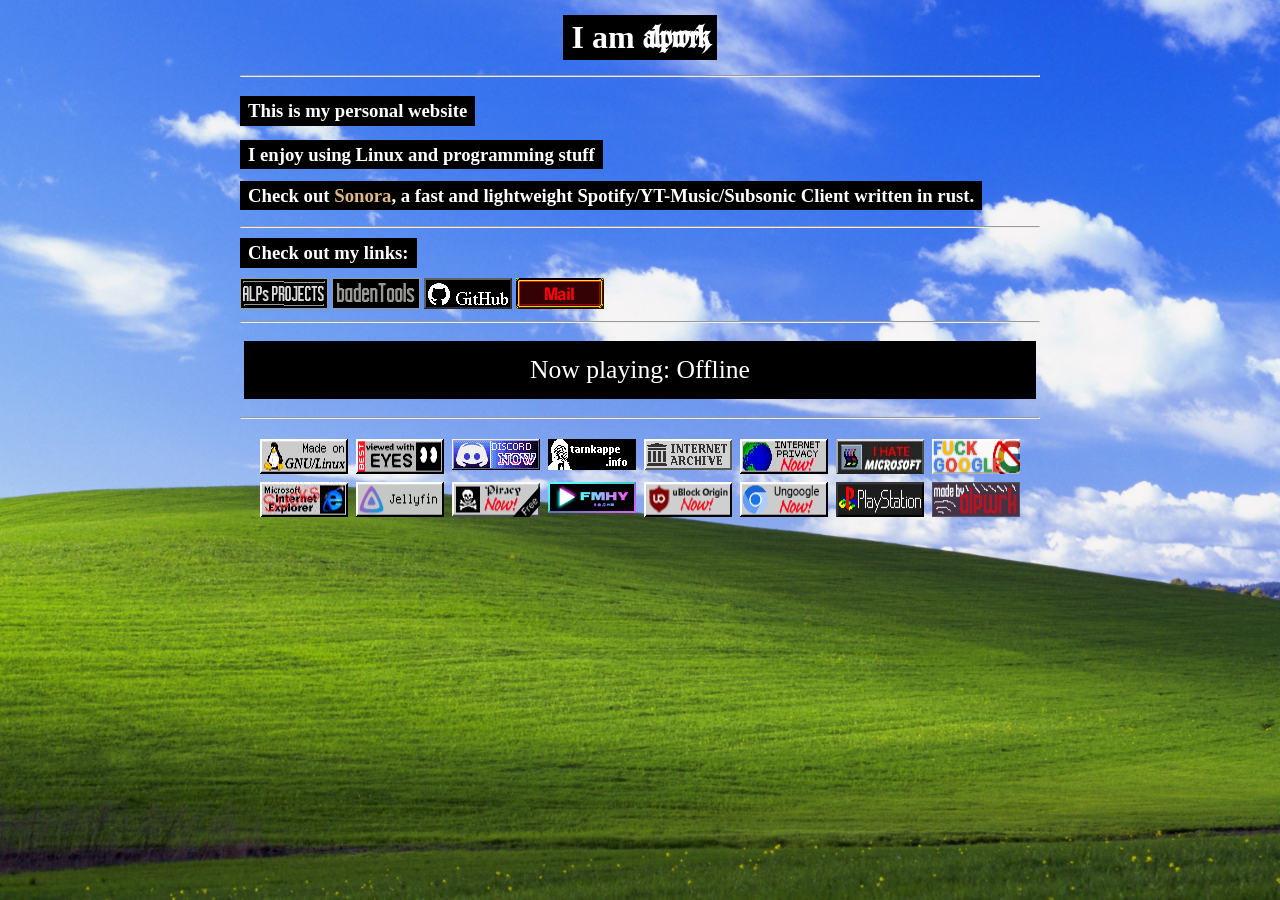
==== index.html @ d0e107f8 "changed "my list" order" ====
<!DOCTYPE html>
<html lang="en">
<head>
  <meta charset="UTF-8">
  <meta name="viewport" content="width=device-width, initial-scale=1.0">
  <title>alp's website</title>
  <script src="main.js"></script>
  <link rel="stylesheet" href="style.css">
  <link rel="icon" href="images/lambda.png">
</head>
<body>
  <div class="container">
    <h1 class="iam">I am <span class="alpwrk">alpwrk</span></h1>
    <hr>
    <h3>This is my personal website</h3>
    <h3><span class="highlight">I enjoy using Linux and programming stuff</span></h3>
    <h3><span class="highlight">Check out <a href="https://sonorahq.org" target="_blank">Sonora</a>, a fast and lightweight Spotify/YT-Music/Subsonic Client written in rust.</span></h3>
    <hr>
    <h3 class="overlinks">Check out my links:</h3>
    <a href="projects.html"><img src="banners/alpsprojects.gif" alt="alpsprojects"></a>
    <a href="https://tools.baden.club" target="_blank"><img src="banners/badentools.png" alt="badentools"></a>
    <a href="https://github.com/alpwrk" target="_blank"><img src="banners/github.png" alt="mygithub"></a>
    <a href="mailto:x@alpwrk.cc"><img src="banners/mail.gif" alt="mail"></a>
    <hr>
    <div id="nowplaying" class="nowplaying">
      <img id="np-cover" class="np-cover" alt="">
      <span id="np-text">Now playing: Offline</span>
    </div>
    <hr>
    <div class="banners">
      <img src="banners/madeonlinux.png" alt="madeonlinux">
      <img src="banners/bvwe.gif" alt="bestviewedwitheyes">
      <a href="https://discord.gg/8GuaeeRtz" target="_blank"><img src="banners/discord.png" alt="discord"></a>
      <a href="https://tarnkappe.info" target="_blank"><img src="banners/tarnkappe.png" alt="tarnkappeinfo"></a>
      <a href="https://archive.org" target="_blank"><img src="banners/archive.gif" alt="archiveorg"></a>
      <img src="banners/internetprivacy.gif" alt="internetprivacy">
      <img src="banners/hatems.png" alt="hatemicrosoft">
      <img src="banners/fckgoogle.png" alt="fckgooglegif">
      <img src="banners/iesucks.gif" alt="iesucks">
      <img src="banners/jellyfin.png" alt="jellyfin">
      <img src="banners/piracynow.png" alt="piracynow">
      <a href="https://fmhy.net" target="_blank"><img src="banners/fmhy.png" alt="fmhy"></a>
      <img src="banners/ublock.png" alt="ublock">
      <img src="banners/ungoogle.png" alt="ungoogle">
      <img src="banners/playstation.png" alt="playstation">
      <img src="banners/madebyalpwrk.gif" alt="madebyalpwrk">
    </div>
  </div>
</body>
</html>
---- style.css ----
@font-face {
  font-family: "DarkCastle";
  src: url(fonts/Darkcastle.otf) format(woff2);
  font-weight: normal;
}

:root {
  background-color: black;
  color: white;
  background-image: url("images/bgls.jpg");
  background-size: cover;
  background-repeat: no-repeat;
  background-position: bottom;
  background-attachment: fixed;
}

.container {
  width: 800px;
  margin: 0 auto;
  color: white;
}

.container h1,
.container h3,
.container h4 {
  background-color: black;
  padding: 4px 8px;
  width: fit-content;
}

.container h1:has(span.highlight),
.container h3:has(span.highlight),
.container h4:has(span.highlight) {
  background-color: transparent;
  padding: 0;
}

.highlight {
  background-color: black;
  color: white;
  padding: 4px 8px;
  box-decoration-break: clone;
  -webkit-box-decoration-break: clone;
}

.iam {
  text-align: center;
  margin: 15px auto;
}

.nowplaying {
  width: 99%;
  box-sizing: border-box;
  margin: 18px auto;
  background-color: black;
  color: white;
  padding: 14px;
  display: flex;
  align-items: center;
  gap: 16px;
  font-size: 1.6em;
}

#np-text {
  flex: 1 1 0;
  min-width: 0;
  overflow-wrap: anywhere;
  text-align: center;
}

.np-cover {
  flex: 0 0 50%;
  width: 50%;
  max-width: 50%;
  height: auto;
  object-fit: cover;
  display: none;
}

.np-cover.visible {
  display: block;
}

.alpwrk {
  font-family: DarkCastle;
  font-size: 22px;
}

.banners {
  margin-top: 20px;
  margin-left: auto;
  margin-right: auto;
  display: flex;
  flex-wrap: wrap;
  justify-content: center;
  gap: 8px;
  max-width: 800px;
}

.overlinks {
  margin-top: 10px;
  margin-bottom: 10px;
}

a {
  color: burlywood;
  text-decoration: none;
}
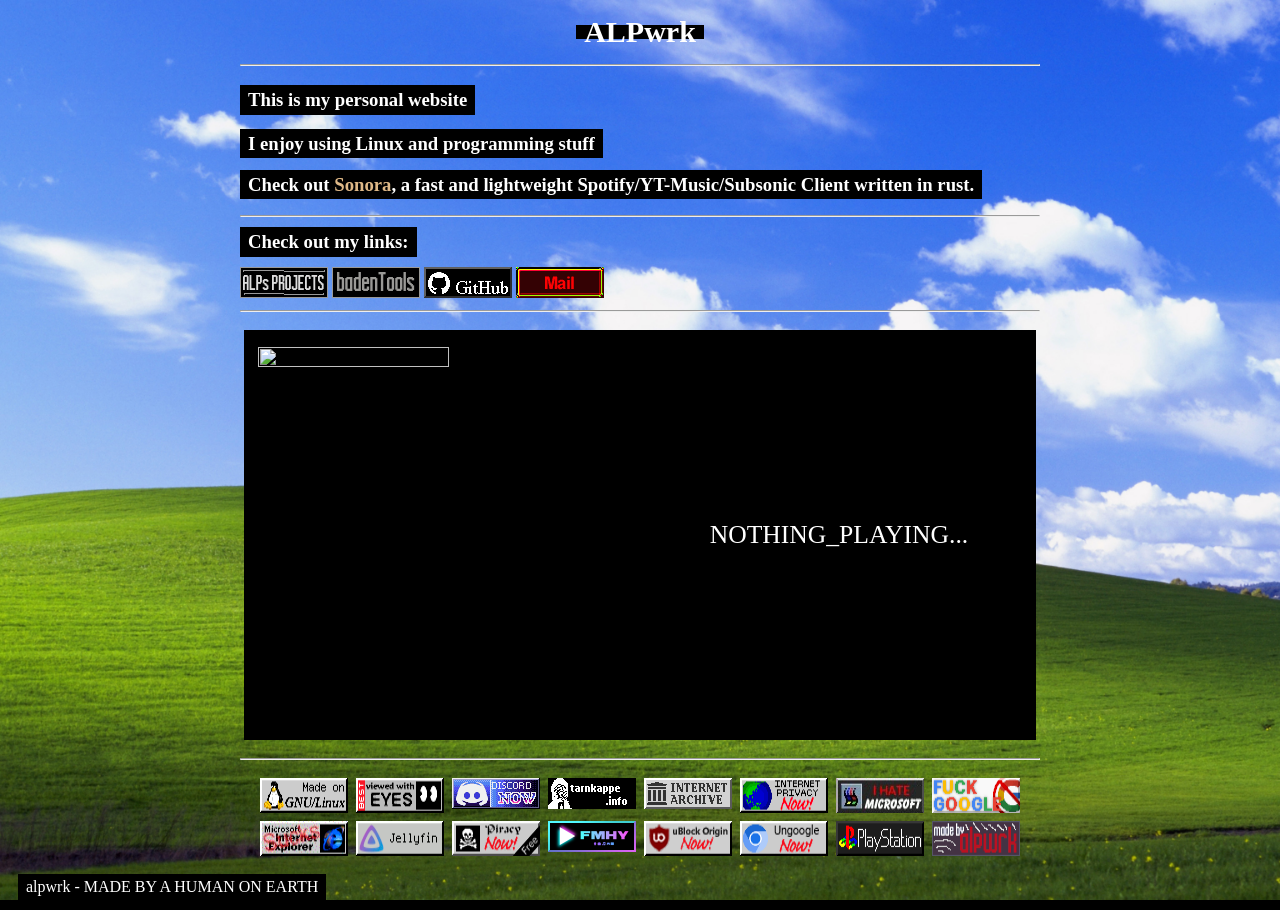
==== commit 0dcca533: "changed "alpwrk" text and font. added placeholder image and text when nothing is playing" ====
--- a/index.html
+++ b/index.html
@@ -10,21 +10,23 @@
 </head>
 <body>
   <div class="container">
-    <h1 class="iam">I am <span class="alpwrk">alpwrk</span></h1>
+    <h1 class="alpwrk">ALPwrk</h1>
     <hr>
     <h3>This is my personal website</h3>
     <h3><span class="highlight">I enjoy using Linux and programming stuff</span></h3>
     <h3><span class="highlight">Check out <a href="https://sonorahq.org" target="_blank">Sonora</a>, a fast and lightweight Spotify/YT-Music/Subsonic Client written in rust.</span></h3>
     <hr>
     <h3 class="overlinks">Check out my links:</h3>
-    <a href="projects.html"><img src="banners/alpsprojects.gif" alt="alpsprojects"></a>
-    <a href="https://tools.baden.club" target="_blank"><img src="banners/badentools.png" alt="badentools"></a>
-    <a href="https://github.com/alpwrk" target="_blank"><img src="banners/github.png" alt="mygithub"></a>
-    <a href="mailto:x@alpwrk.cc"><img src="banners/mail.gif" alt="mail"></a>
+    <div class="mylinks">
+        <a href="projects.html"><img src="banners/alpsprojects.gif" alt="alpsprojects"></a>
+        <a href="https://tools.baden.club" target="_blank"><img src="banners/badentools.png" alt="badentools"></a>
+        <a href="https://github.com/alpwrk" target="_blank"><img src="banners/github.png" alt="mygithub"></a>
+        <a href="mailto:x@alpwrk.cc"><img src="banners/mail.gif" alt="mail"></a>
+    </div>
     <hr>
     <div id="nowplaying" class="nowplaying">
-      <img id="np-cover" class="np-cover" alt="">
-      <span id="np-text">Now playing: Offline</span>
+      <img id="np-cover" class="np-cover visible" src="images/silence.jpg" alt="">
+      <span id="np-text">NOTHING_PLAYING...</span>
     </div>
     <hr>
     <div class="banners">
@@ -46,5 +48,6 @@
       <img src="banners/madebyalpwrk.gif" alt="madebyalpwrk">
     </div>
   </div>
+  <footer>alpwrk - MADE BY A HUMAN ON EARTH</footer>
 </body>
 </html>
--- a/style.css
+++ b/style.css
@@ -1,6 +1,6 @@
 @font-face {
-  font-family: "DarkCastle";
-  src: url(fonts/Darkcastle.otf) format(woff2);
+  font-family: "afxylem";
+  src: url(fonts/afxylem.ttf) format(woff2);
   font-weight: normal;
 }
 
@@ -43,11 +43,6 @@
   -webkit-box-decoration-break: clone;
 }
 
-.iam {
-  text-align: center;
-  margin: 15px auto;
-}
-
 .nowplaying {
   width: 99%;
   box-sizing: border-box;
@@ -72,24 +67,26 @@
   flex: 0 0 50%;
   width: 50%;
   max-width: 50%;
-  height: auto;
+  aspect-ratio: 1 / 1;
   object-fit: cover;
-  display: none;
+  visibility: hidden;
 }
 
 .np-cover.visible {
-  display: block;
+  visibility: visible;
 }
 
 .alpwrk {
-  font-family: DarkCastle;
-  font-size: 22px;
+  font-family: afxylem;
+  font-size: 30px;
+  line-height: 0.2;
+  text-align: center;
+  margin: 25px auto;
 }
 
 .banners {
-  margin-top: 20px;
-  margin-left: auto;
-  margin-right: auto;
+  margin-top: 18px;
+  margin-bottom: 18px;
   display: flex;
   flex-wrap: wrap;
   justify-content: center;
@@ -106,3 +103,10 @@
   color: burlywood;
   text-decoration: none;
 }
+
+footer {
+  background-color: black;
+  padding: 4px 8px;
+  width: fit-content;
+  margin: 10px;
+}
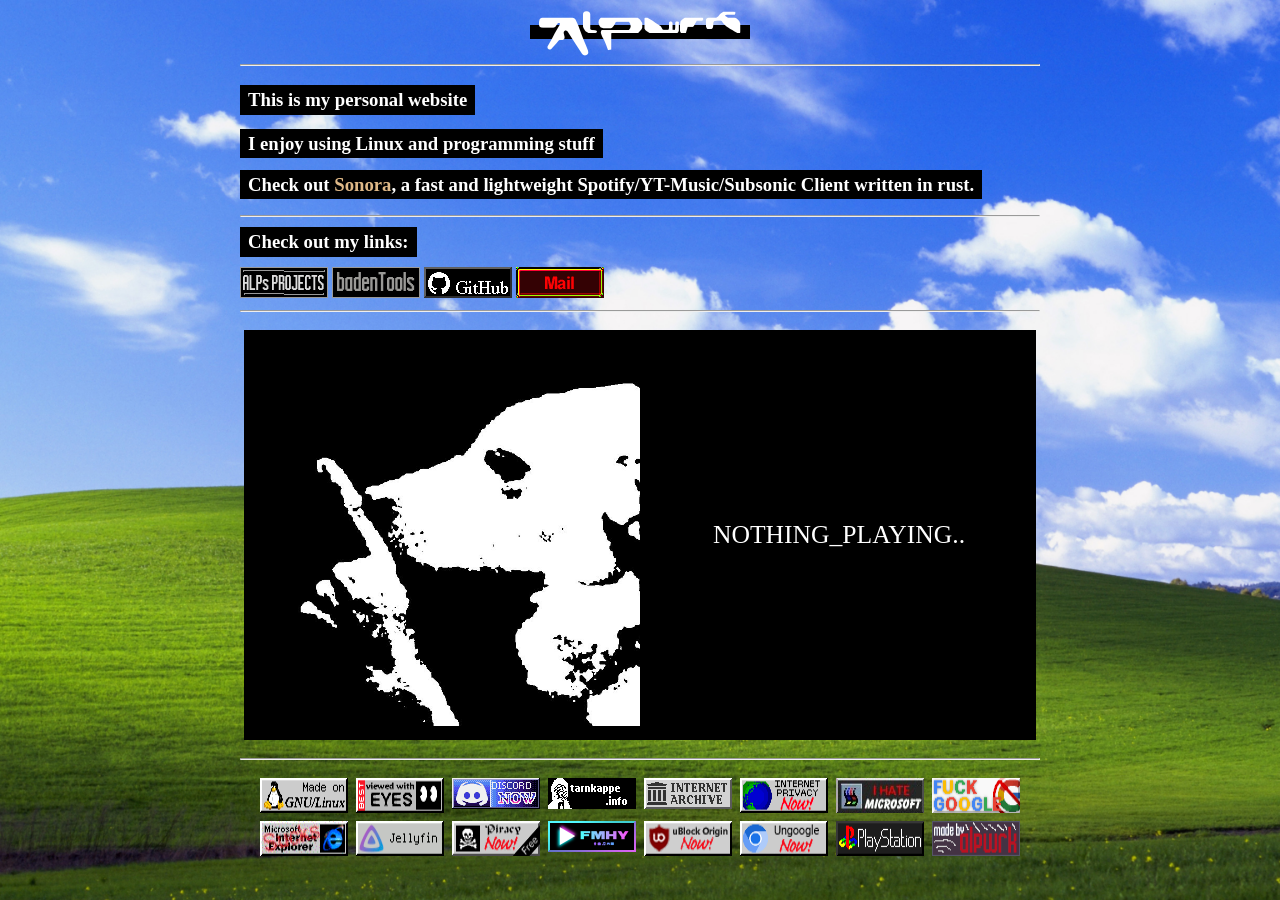
==== commit 092c6188: "removed the footer" ====
--- a/index.html
+++ b/index.html
@@ -48,6 +48,5 @@
       <img src="banners/madebyalpwrk.gif" alt="madebyalpwrk">
     </div>
   </div>
-  <footer>alpwrk - MADE BY A HUMAN ON EARTH</footer>
 </body>
 </html>
--- a/style.css
+++ b/style.css
@@ -103,10 +103,3 @@
   color: burlywood;
   text-decoration: none;
 }
-
-footer {
-  background-color: black;
-  padding: 4px 8px;
-  width: fit-content;
-  margin: 10px;
-}
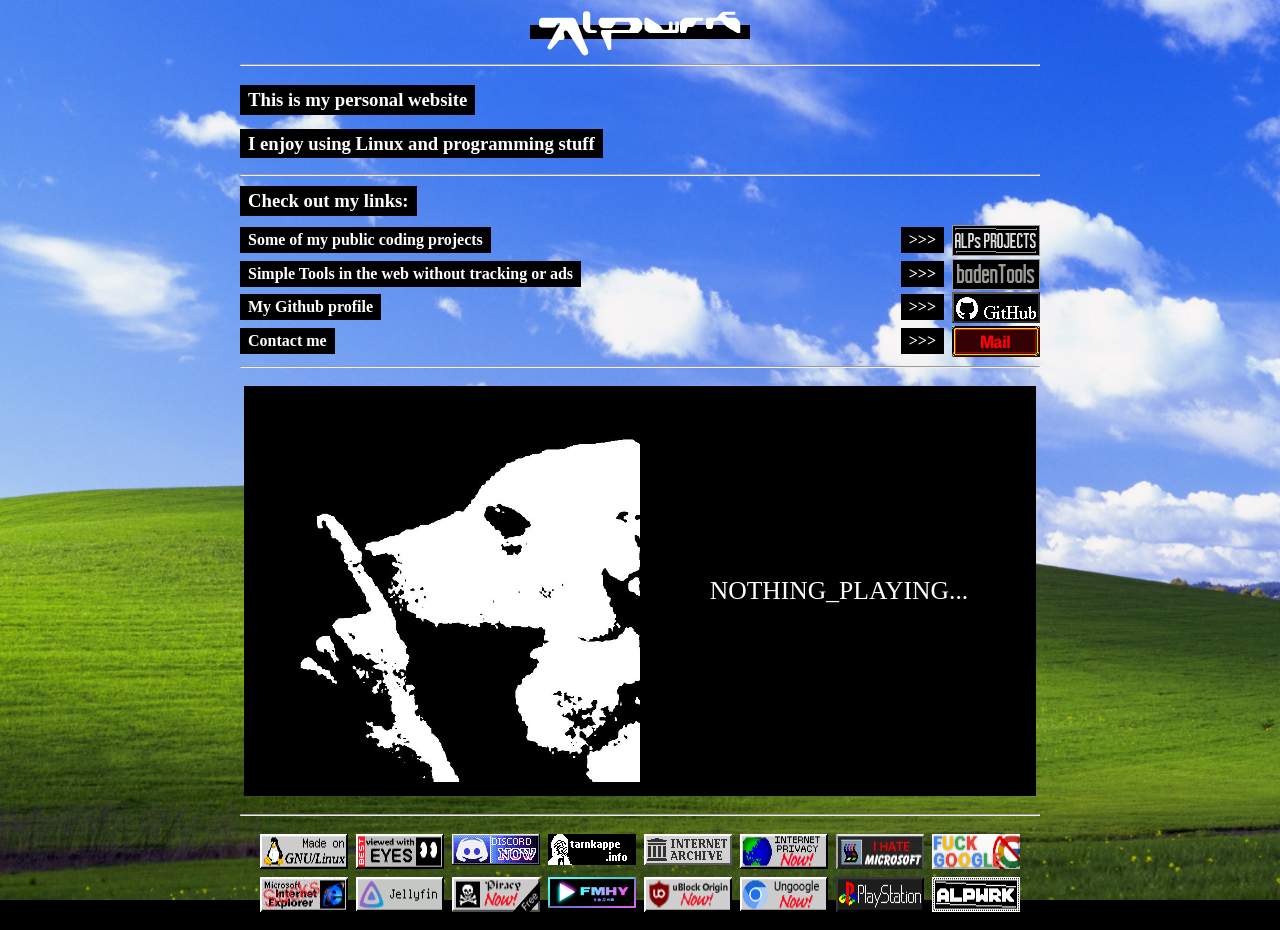
==== commit 5ffd2ad5: "Changed myLinks placement and replaced alpwrk banner" ====
--- a/index.html
+++ b/index.html
@@ -14,14 +14,30 @@
     <hr>
     <h3>This is my personal website</h3>
     <h3><span class="highlight">I enjoy using Linux and programming stuff</span></h3>
-    <h3><span class="highlight">Check out <a href="https://sonorahq.org" target="_blank">Sonora</a>, a fast and lightweight Spotify/YT-Music/Subsonic Client written in rust.</span></h3>
     <hr>
     <h3 class="overlinks">Check out my links:</h3>
     <div class="mylinks">
-        <a href="projects.html"><img src="banners/alpsprojects.gif" alt="alpsprojects"></a>
-        <a href="https://tools.baden.club" target="_blank"><img src="banners/badentools.png" alt="badentools"></a>
-        <a href="https://github.com/alpwrk" target="_blank"><img src="banners/github.png" alt="mygithub"></a>
-        <a href="mailto:x@alpwrk.cc"><img src="banners/mail.gif" alt="mail"></a>
+        <div class="link">
+            <h4>Some of my public coding projects</h4>
+            <h4 class="arrows">>>></h4>
+            <a href="projects.html"><img src="banners/alpsprojects.gif" alt="alpsprojects"></a>
+        </div>
+        <div class="link">
+            <h4>Simple Tools in the web without tracking or ads</h4>
+            <h4 class="arrows">>>></h4>
+            <a href="https://tools.baden.club" target="_blank"><img src="banners/badentools.png" alt="badentools"></a>
+        </div>
+        <div class="link">
+            <h4>My Github profile</h4>
+            <h4 class="arrows">>>></h4>
+            <a href="https://github.com/alpwrk" target="_blank"><img src="banners/github.png" alt="mygithub"></a>
+        </div>
+        <div class="link">
+            <h4>Contact me</h4>
+            <h4 class="arrows">>>></h4>
+            <a href="mailto:x@alpwrk.cc"><img src="banners/mail.gif" alt="mail"></a>
+        </div>
+        <br>
     </div>
     <hr>
     <div id="nowplaying" class="nowplaying">
@@ -45,7 +61,7 @@
       <img src="banners/ublock.png" alt="ublock">
       <img src="banners/ungoogle.png" alt="ungoogle">
       <img src="banners/playstation.png" alt="playstation">
-      <img src="banners/madebyalpwrk.gif" alt="madebyalpwrk">
+      <img src="banners/alpwrk88x31.gif" alt="alpwrk">
     </div>
   </div>
 </body>
--- a/style.css
+++ b/style.css
@@ -41,6 +41,22 @@
   padding: 4px 8px;
   box-decoration-break: clone;
   -webkit-box-decoration-break: clone;
+}
+
+.link {
+    display: flex;
+    align-items: center;
+    gap: 8px;
+    margin-top: -20px;
+    margin-bottom: -35px;
+}
+
+.link a {
+    margin-top: 5px;
+}
+
+.arrows {
+    margin-left: auto;
 }
 
 .nowplaying {
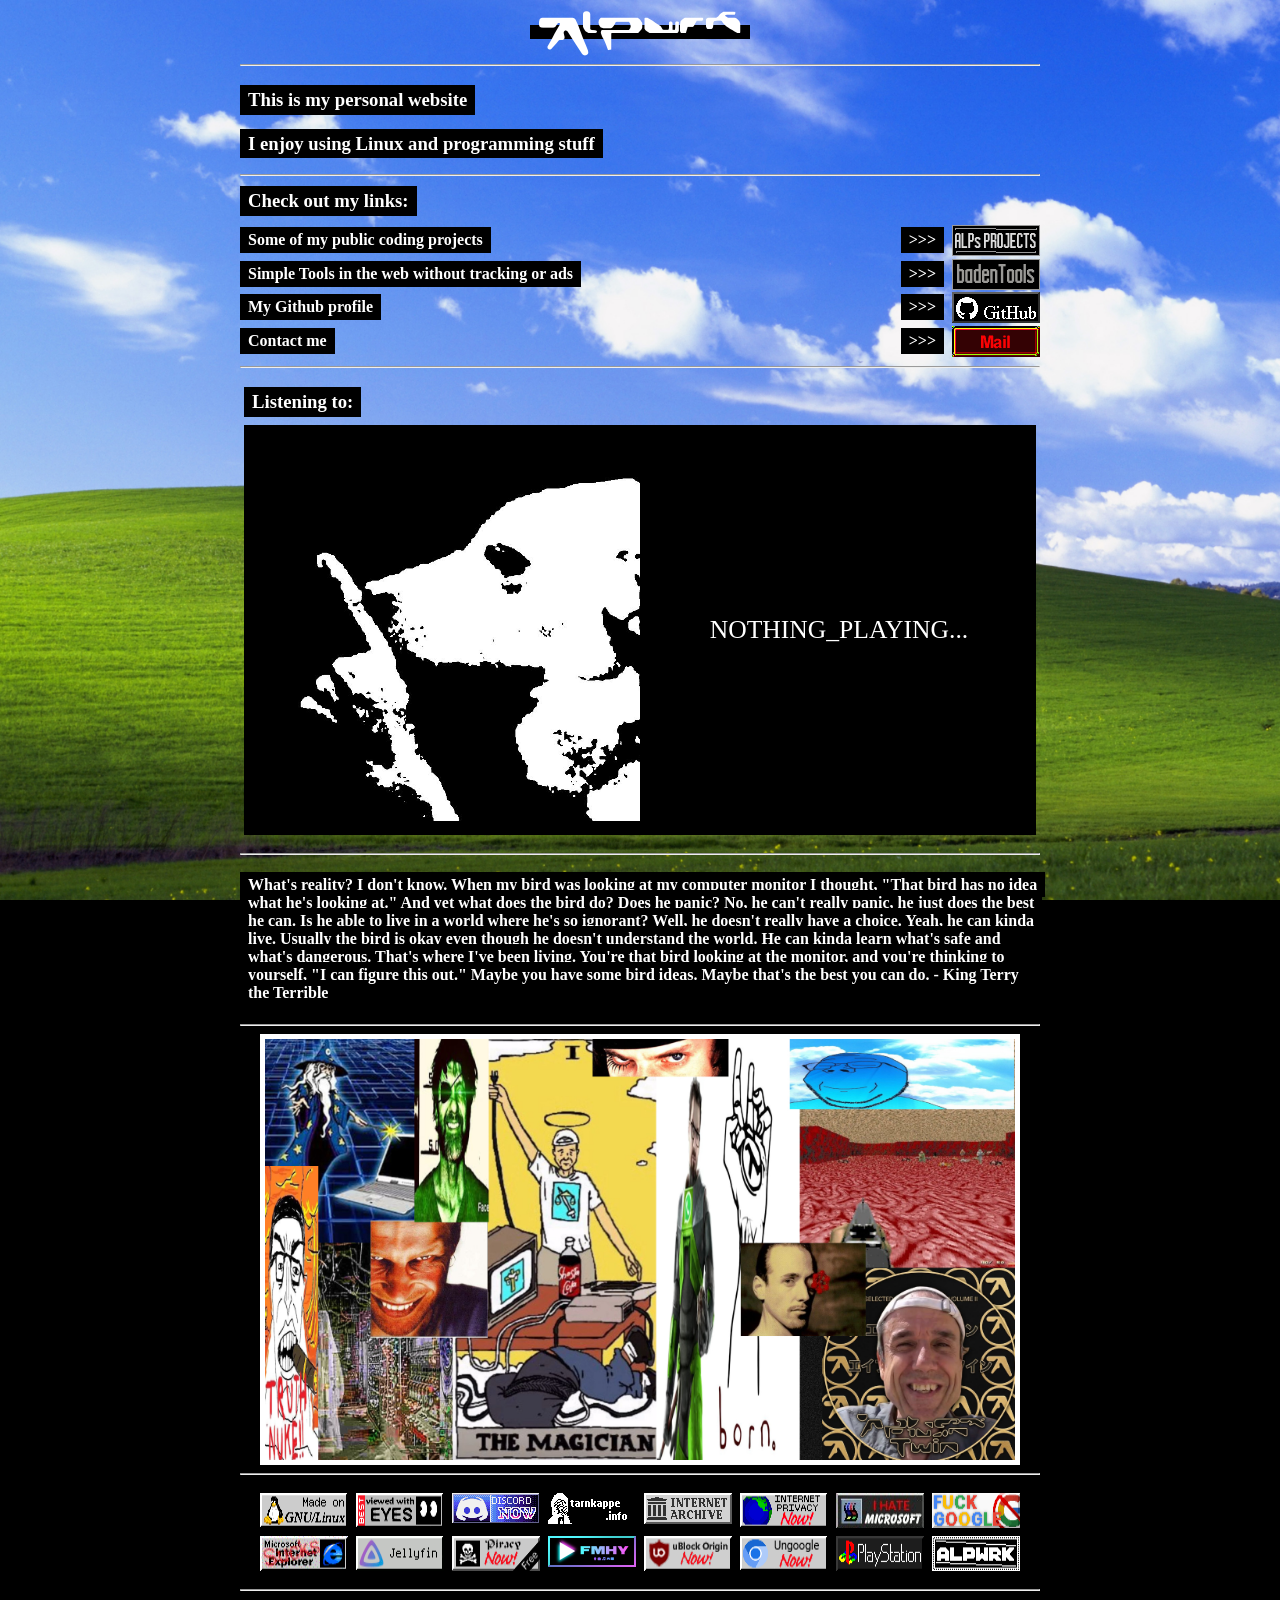
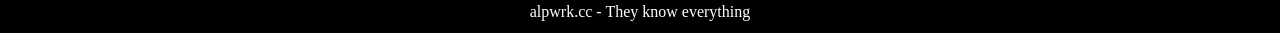
==== commit 4b2e2246: "added quote and image" ====
--- a/index.html
+++ b/index.html
@@ -40,10 +40,19 @@
         <br>
     </div>
     <hr>
+    <h3 class="lto">Listening to:</h3>
     <div id="nowplaying" class="nowplaying">
       <img id="np-cover" class="np-cover visible" src="images/silence.jpg" alt="">
       <span id="np-text">NOTHING_PLAYING...</span>
     </div>
+    <hr>
+    <h4>
+        <span class="highlight">
+            What's reality? I don't know. When my bird was looking at my computer monitor I thought, "That bird has no idea what he's looking at." And yet what does the bird do? Does he panic? No, he can't really panic, he just does the best he can. Is he able to live in a world where he's so ignorant? Well, he doesn't really have a choice. Yeah, he can kinda live. Usually the bird is okay even though he doesn't understand the world. He can kinda learn what's safe and what's dangerous. That's where I've been living. You're that bird looking at the monitor, and you're thinking to yourself, "I can figure this out." Maybe you have some bird ideas. Maybe that's the best you can do. - King Terry the Terrible
+        </span>
+    </h4>
+    <hr>
+    <img class="larp" src="images/glarp.jpg" alt="larp image">
     <hr>
     <div class="banners">
       <img src="banners/madeonlinux.png" alt="madeonlinux">
@@ -63,6 +72,8 @@
       <img src="banners/playstation.png" alt="playstation">
       <img src="banners/alpwrk88x31.gif" alt="alpwrk">
     </div>
+    <hr>
   </div>
+  <footer>alpwrk.cc - They know everything</footer>
 </body>
 </html>
--- a/style.css
+++ b/style.css
@@ -21,6 +21,7 @@
 }
 
 .container h1,
+.container h2,
 .container h3,
 .container h4 {
   background-color: black;
@@ -41,6 +42,19 @@
   padding: 4px 8px;
   box-decoration-break: clone;
   -webkit-box-decoration-break: clone;
+}
+
+.lto {
+    margin-left: 4px;
+    margin-bottom: -10px;
+}
+
+.larp {
+  display: block;
+  max-width: 750px;
+  margin: 0 auto;
+  object-fit: contain;
+  border: 5px solid white;
 }
 
 .link {
@@ -100,6 +114,12 @@
   margin: 25px auto;
 }
 
+/*
+audio {
+    width: 800px;
+}
+*/
+
 .banners {
   margin-top: 18px;
   margin-bottom: 18px;
@@ -119,3 +139,11 @@
   color: burlywood;
   text-decoration: none;
 }
+
+footer {
+    text-align: center;
+    background-color: black;
+    padding: 4px 8px;
+    width: fit-content;
+    margin: 0 auto;
+}
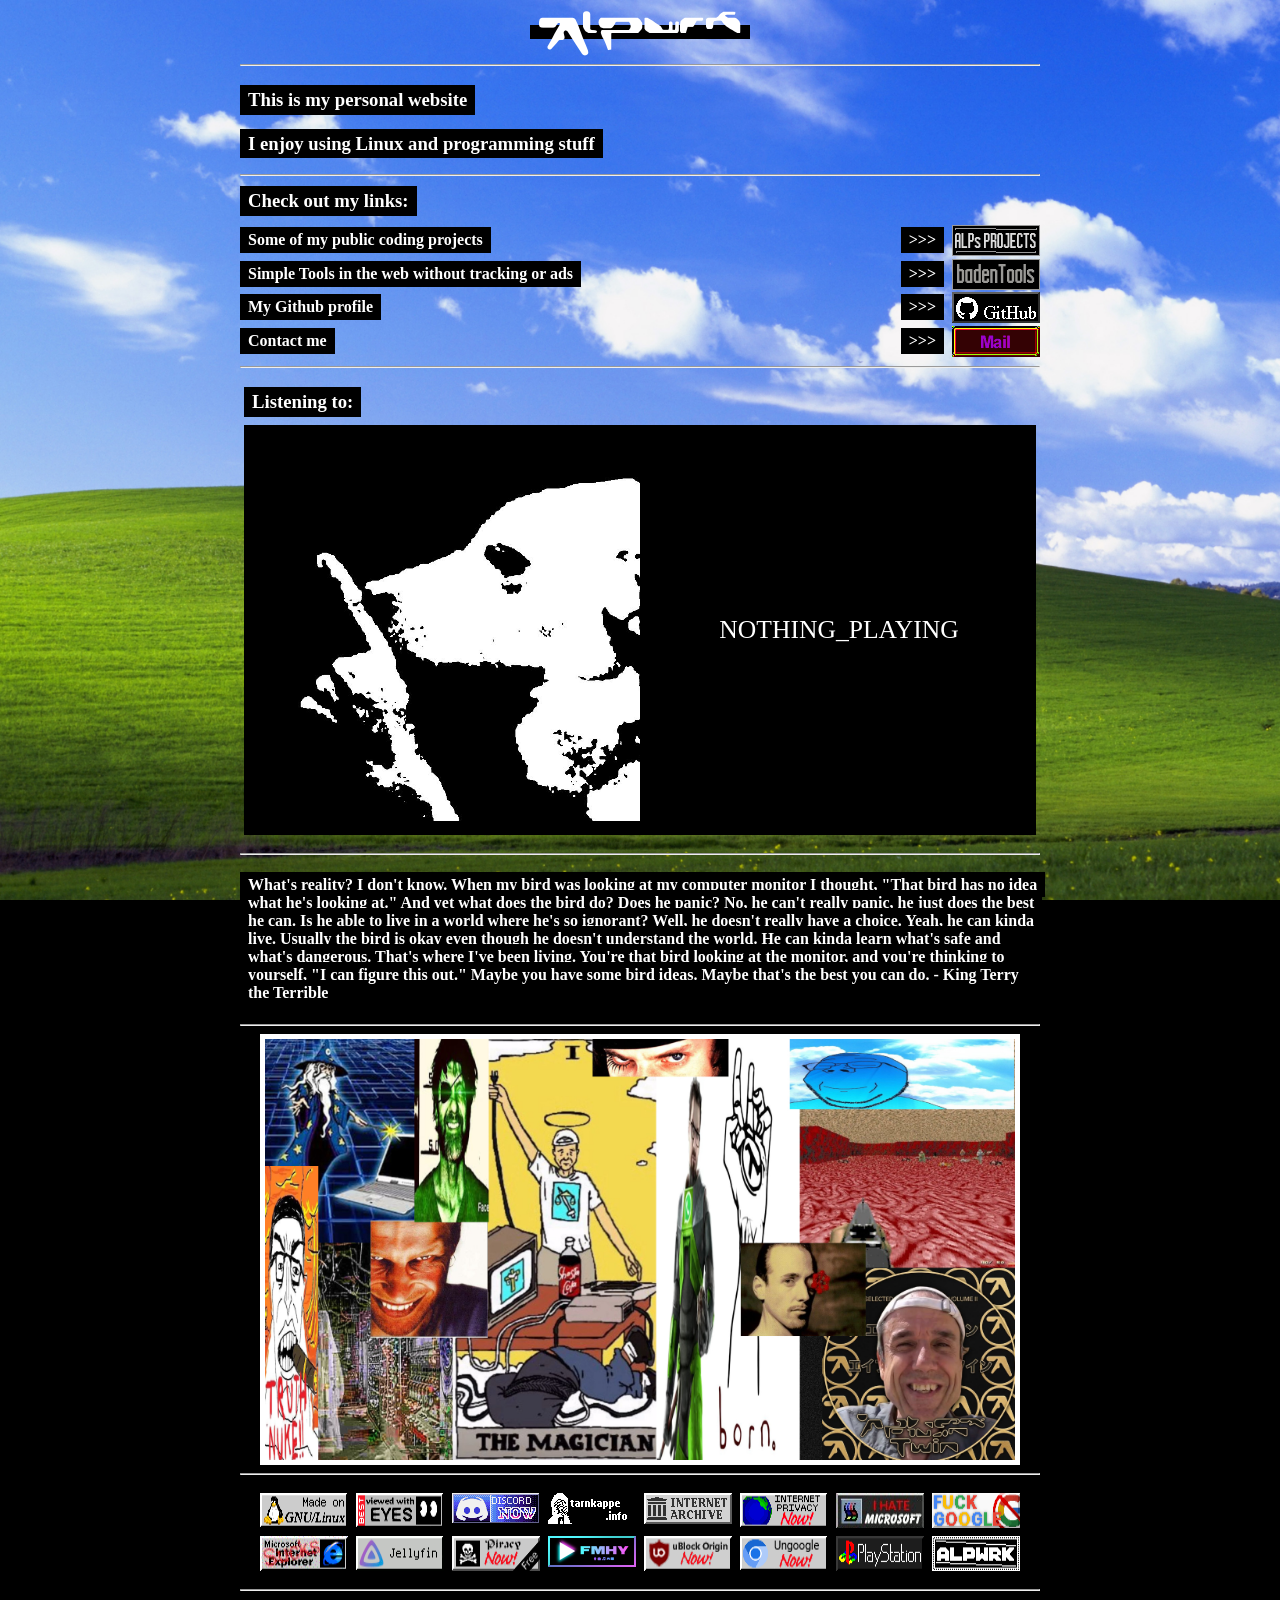
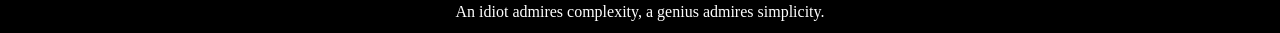
==== commit 7ae471ca: "changed footer" ====
--- a/index.html
+++ b/index.html
@@ -74,6 +74,6 @@
     </div>
     <hr>
   </div>
-  <footer>alpwrk.cc - They know everything</footer>
+  <footer>An idiot admires complexity, a genius admires simplicity.</footer>
 </body>
 </html>
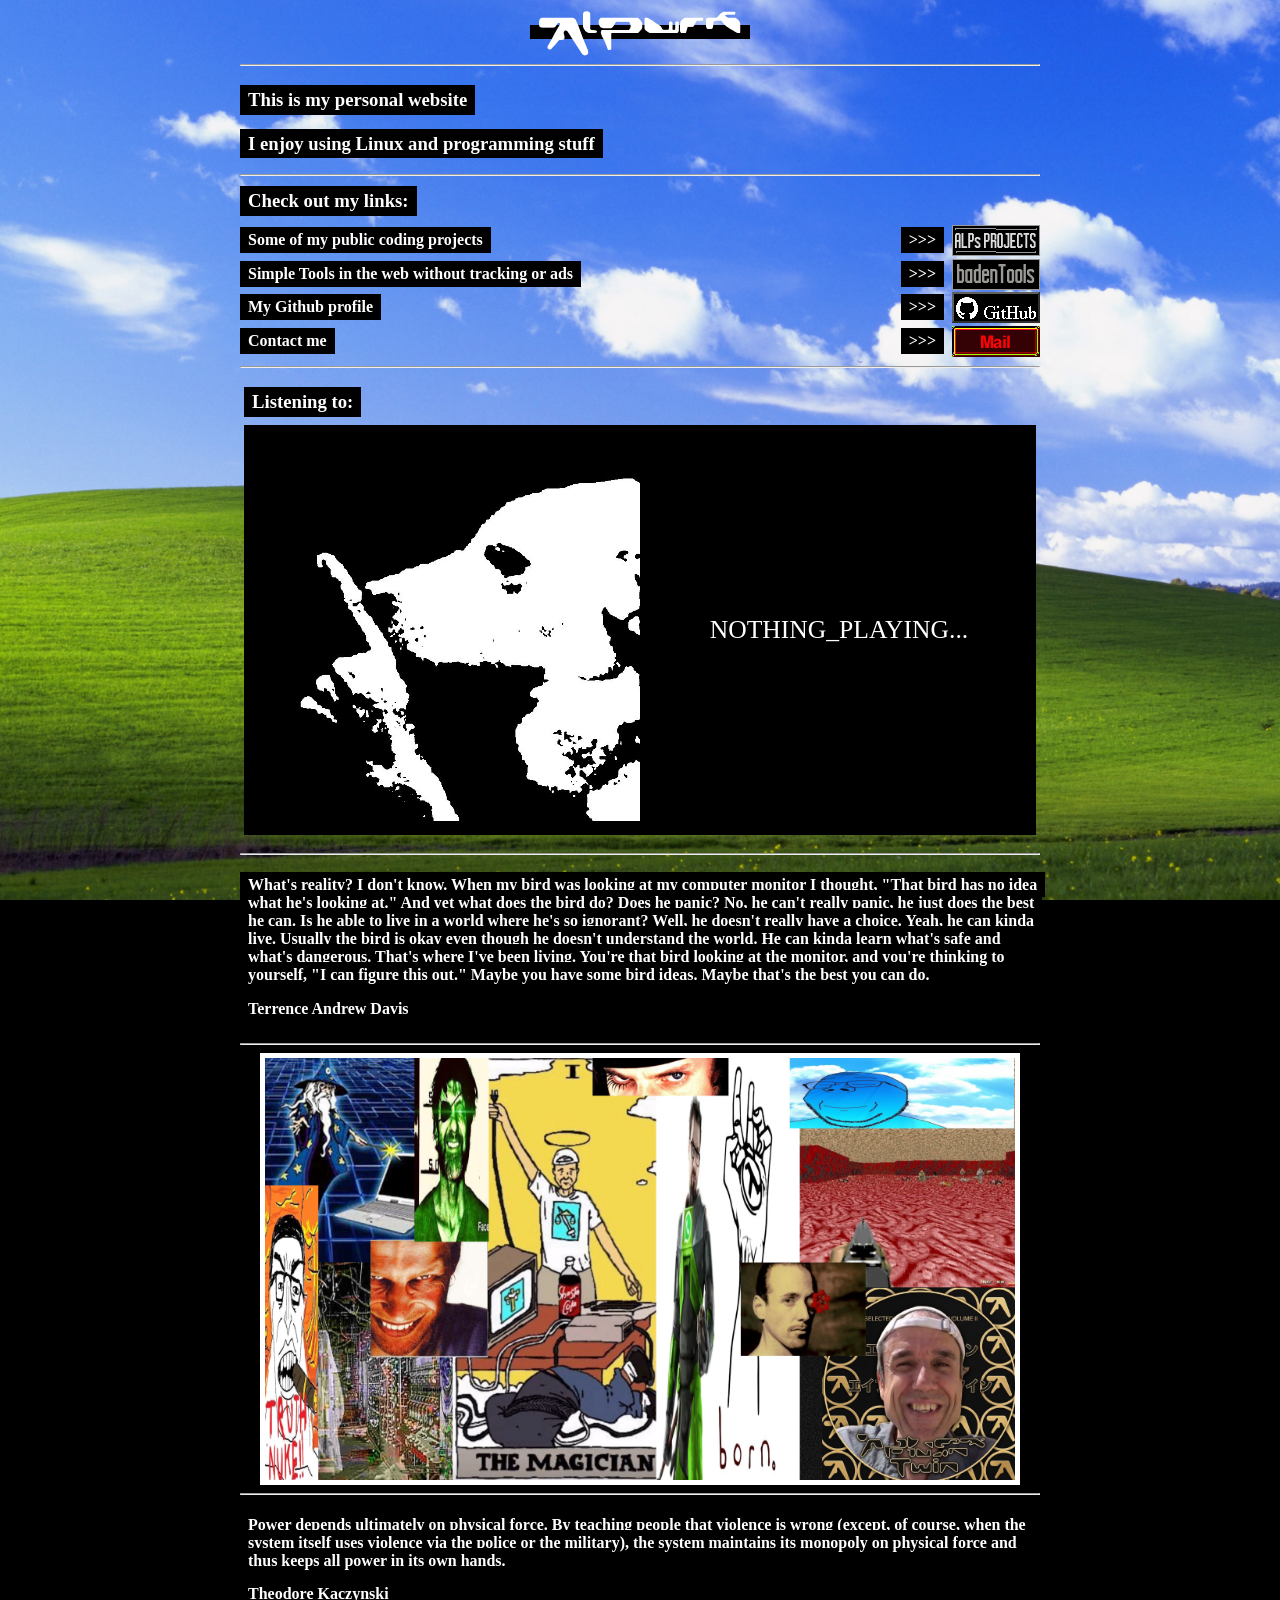
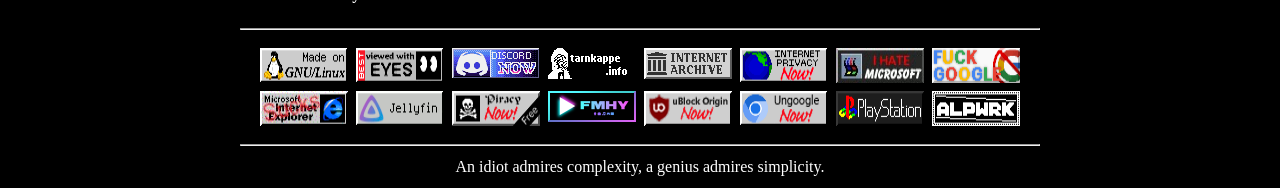
==== commit 07d9b6da: "added another quote and quoter names" ====
--- a/index.html
+++ b/index.html
@@ -48,11 +48,19 @@
     <hr>
     <h4>
         <span class="highlight">
-            What's reality? I don't know. When my bird was looking at my computer monitor I thought, "That bird has no idea what he's looking at." And yet what does the bird do? Does he panic? No, he can't really panic, he just does the best he can. Is he able to live in a world where he's so ignorant? Well, he doesn't really have a choice. Yeah, he can kinda live. Usually the bird is okay even though he doesn't understand the world. He can kinda learn what's safe and what's dangerous. That's where I've been living. You're that bird looking at the monitor, and you're thinking to yourself, "I can figure this out." Maybe you have some bird ideas. Maybe that's the best you can do. - King Terry the Terrible
+            What's reality? I don't know. When my bird was looking at my computer monitor I thought, "That bird has no idea what he's looking at." And yet what does the bird do? Does he panic? No, he can't really panic, he just does the best he can. Is he able to live in a world where he's so ignorant? Well, he doesn't really have a choice. Yeah, he can kinda live. Usually the bird is okay even though he doesn't understand the world. He can kinda learn what's safe and what's dangerous. That's where I've been living. You're that bird looking at the monitor, and you're thinking to yourself, "I can figure this out." Maybe you have some bird ideas. Maybe that's the best you can do.
         </span>
     </h4>
+    <h4 class="qname">Terrence Andrew Davis</h4>
     <hr>
     <img class="larp" src="images/glarp.jpg" alt="larp image">
+    <hr>
+    <h4>
+        <span class="highlight">
+            Power depends ultimately on physical force. By teaching people that violence is wrong (except, of course, when the system itself uses violence via the police or the military), the system maintains its monopoly on physical force and thus keeps all power in its own hands.
+        </span>
+    </h4>
+    <h4 class="qname">Theodore Kaczynski</h4>
     <hr>
     <div class="banners">
       <img src="banners/madeonlinux.png" alt="madeonlinux">
--- a/style.css
+++ b/style.css
@@ -114,6 +114,10 @@
   margin: 25px auto;
 }
 
+.qname {
+    margin-top: -10px;
+}
+
 /*
 audio {
     width: 800px;
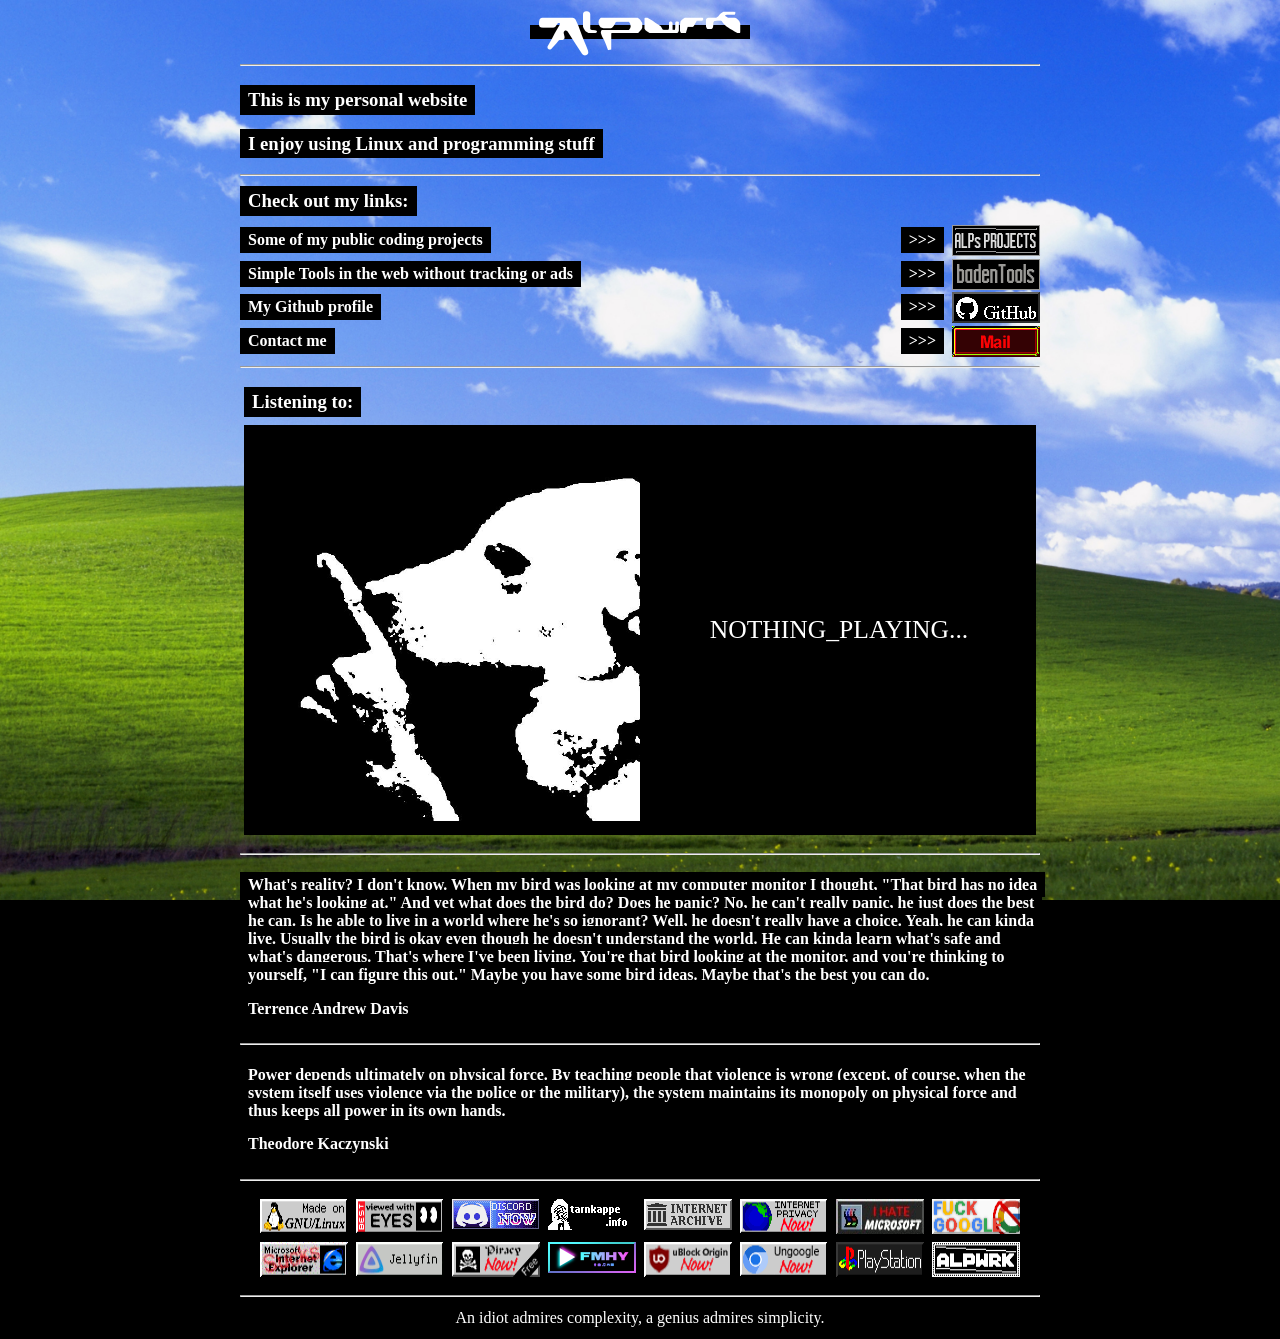
==== commit d937b6a4: "removed image for now" ====
--- a/index.html
+++ b/index.html
@@ -53,8 +53,6 @@
     </h4>
     <h4 class="qname">Terrence Andrew Davis</h4>
     <hr>
-    <img class="larp" src="images/glarp.jpg" alt="larp image">
-    <hr>
     <h4>
         <span class="highlight">
             Power depends ultimately on physical force. By teaching people that violence is wrong (except, of course, when the system itself uses violence via the police or the military), the system maintains its monopoly on physical force and thus keeps all power in its own hands.
